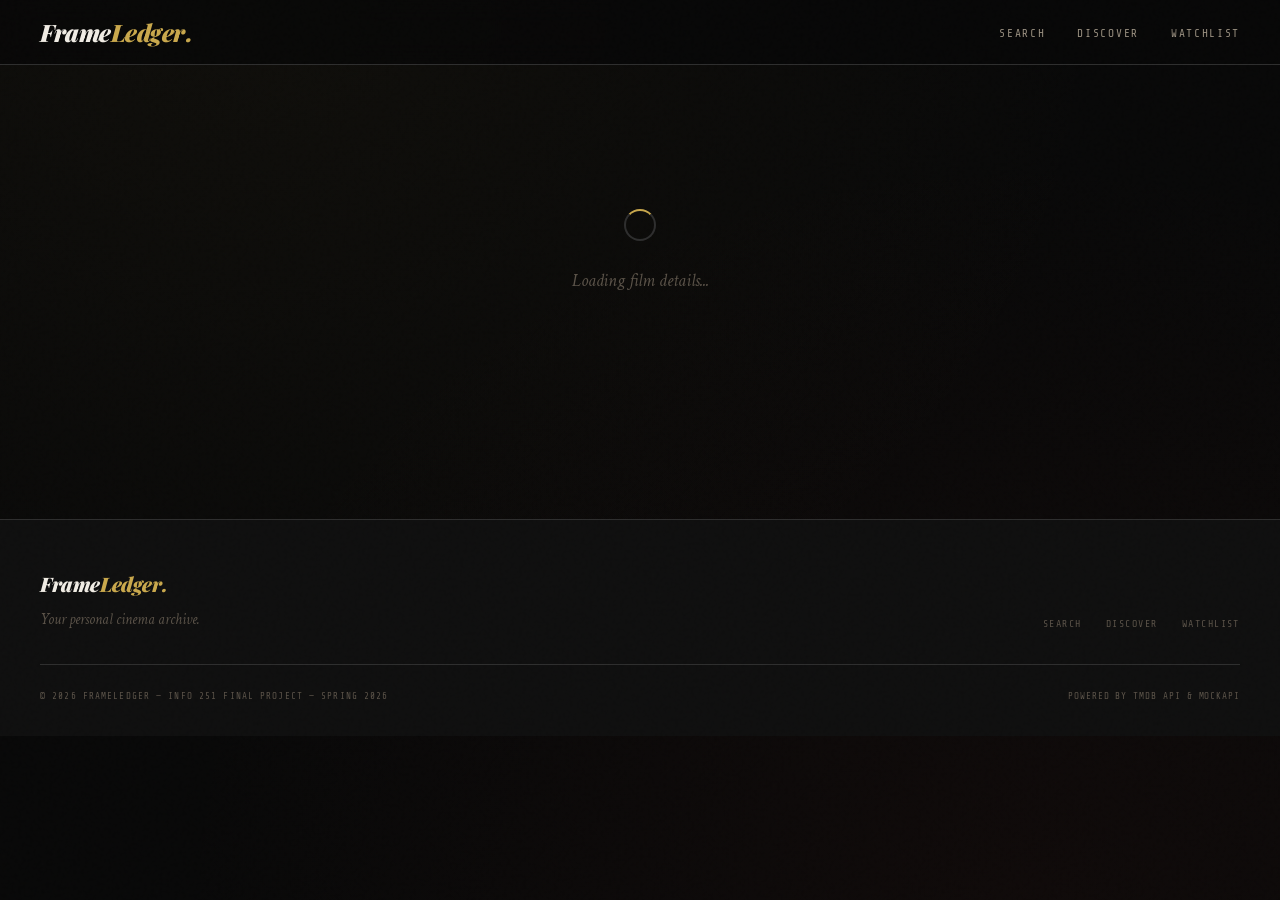
==== pages/movie.html @ 49a7b917 "Merge remote-tracking branch — keep local README" ====
<!DOCTYPE html>
<html lang="en">
<head>
  <meta charset="UTF-8" />
  <meta name="viewport" content="width=device-width, initial-scale=1.0" />
  <title>FrameLedger — Movie Details</title>
  <link rel="stylesheet" href="../css/style.css" />
</head>
<body class="page-fade">

  <!-- NAVIGATION -->
  <nav class="nav">
    <div class="nav__inner">
      <a href="../index.html" class="nav__logo">
        <span class="nav__logo-text">Frame<span>Ledger</span></span>
      </a>
      <ul class="nav__links">
        <li><a href="../index.html" class="nav__link">Search</a></li>
        <li><a href="../index.html?mode=discover" class="nav__link">Discover</a></li>
        <li><a href="watchlist.html" class="nav__link">Watchlist</a></li>
      </ul>
    </div>
  </nav>

  <!-- BACKDROP (set via JS) -->
  <div class="detail-hero__backdrop" id="backdrop"></div>

  <!-- MAIN CONTENT -->
  <main>
    <!-- Loading state -->
    <div id="loadingState" class="detail-hero">
      <div class="state-message">
        <div class="spinner"></div>
        <p>Loading film details...</p>
      </div>
    </div>

    <!-- Detail content (hidden until loaded) -->
    <div id="detailContent" class="hidden">

      <!-- HERO INFO -->
      <div class="detail-hero" id="detailHero">
        <!-- Back button href is set dynamically by movie.js to preserve search query -->
        <a href="../index.html" class="btn btn--ghost btn--sm back-btn" id="backBtn">
          ← Back to Search
        </a>

        <div class="detail-layout">
          <!-- Poster -->
          <div>
            <img class="detail-poster" id="detailPoster" src="" alt="" />
          </div>

          <!-- Info -->
          <div class="detail-info">
            <p class="detail-info__eyebrow" id="detailEyebrow"></p>
            <h1 class="detail-info__title" id="detailTitle"></h1>
            <p class="detail-info__tagline" id="detailTagline"></p>

            <div class="detail-meta-row" id="detailMetaRow"></div>

            <div class="genres" id="detailGenres"></div>

            <p class="detail-overview" id="detailOverview"></p>

            <!-- Watchlist form card -->
            <div class="watchlist-form-card" id="watchlistFormCard">
              <h3>＋ Add to Watchlist</h3>
              <form id="addToWatchlistForm" novalidate>
                <div class="form-group">
                  <label for="statusSelect">Status</label>
                  <select class="form-control" id="statusSelect">
                    <option value="Want to Watch">Want to Watch</option>
                    <option value="Watching">Watching</option>
                    <option value="Completed">Completed</option>
                  </select>
                </div>
                <div class="form-group">
                  <label for="noteInput">
                    <span>Note</span>
                    <span class="muted">(optional)</span>
                    <span id="noteCharCount" class="char-count">0 / 200</span>
                  </label>
                  <input
                    type="text"
                    class="form-control"
                    id="noteInput"
                    placeholder="e.g. Loved the cinematography..."
                    maxlength="200"
                  />
                  <p class="field-error" id="noteError"></p>
                </div>
                <div class="form-btn-row">
                  <button type="submit" class="btn btn--primary" id="addBtn">Add to Watchlist</button>
                  <button type="button" class="btn btn--outline hidden" id="viewWatchlistBtn">
                    View in Watchlist →
                  </button>
                </div>
                <p class="field-error form-error-msg" id="formError"></p>
              </form>
            </div>

          </div>
        </div>
      </div>

      <hr class="divider" />

      <!-- TRAILER -->
      <section class="section hidden" id="trailerSection">
        <div class="section-header">
          <h2>Official Trailer</h2>
        </div>
        <div id="trailerContainer"></div>
      </section>

      <hr class="divider hidden" id="trailerDivider" />

      <!-- SIMILAR MOVIES -->
      <hr class="divider hidden" id="similarDivider" />
      <section class="section hidden" id="similarSection">
        <div class="section-header">
          <h2>Similar Films</h2>
        </div>
        <div class="similar-grid" id="similarGrid"></div>
      </section>

      <!-- REVIEWS -->
      <hr class="divider hidden" id="reviewsDivider" />
      <section class="section hidden" id="reviewsSection">
        <div class="section-header">
          <h2>Audience Reviews</h2>
        </div>
        <div class="reviews-grid" id="reviewsGrid"></div>
      </section>

    </div>

    <!-- Error state -->
    <div id="errorState" class="detail-hero hidden">
      <div class="state-message">
        <div class="state-message__icon">⚠️</div>
        <p id="errorMsg">Could not load film details. <a href="../index.html" class="error-link">Return to search</a></p>
        <button onclick="location.reload()" class="btn btn--outline btn--sm" style="margin-top:1rem;">Try Again</button>
      </div>
    </div>
  </main>

  <!-- FOOTER -->
  <footer class="footer">
    <div class="footer__inner">
      <div class="footer__brand">
        <span class="footer__logo">Frame<span>Ledger</span><span class="footer__dot">.</span></span>
        <span class="footer__tagline">Your personal cinema archive.</span>
      </div>
      <nav class="footer__links">
        <a href="../index.html" class="footer__link">Search</a>
        <a href="../index.html?mode=discover" class="footer__link">Discover</a>
        <a href="watchlist.html" class="footer__link">Watchlist</a>
      </nav>
    </div>
    <div class="footer__bottom">
      <span class="footer__copy">© 2026 FrameLedger — INFO 251 Final Project — Spring 2026</span>
      <span class="footer__credit">Powered by <span>TMDB API</span> &amp; MockAPI</span>
    </div>
  </footer>

  <!-- SCRIPTS -->
  <script src="../js/config.js"></script>
  <script src="../js/tmdb.js"></script>
  <script src="../js/watchlist.js"></script>
  <script src="../js/ui.js"></script>
  <script src="../js/movie.js"></script>
</body>
</html>
---- css/style.css ----
@import url('https://fonts.googleapis.com/css2?family=Playfair+Display:ital,wght@0,400;0,700;0,900;1,400;1,700&family=Crimson+Text:ital,wght@0,400;0,600;1,400&family=Share+Tech+Mono&display=swap');

/* =============================================
   CSS VARIABLES — FILM NOIR PALETTE
   ============================================= */
:root {
  --black:        #080808;
  --deep:         #0f0f0f;
  --surface:      #161616;
  --surface-2:    #1e1e1e;
  --surface-3:    #272727;
  --border:       #2e2e2e;
  --border-light: #3d3d3d;
  --gold:         #c9a84c;
  --gold-dim:     #8a6f2e;
  --gold-glow:    rgba(201, 168, 76, 0.15);
  --red:          #c0392b;
  --red-dim:      rgba(192, 57, 43, 0.15);
  --text-primary:   #e8e0d0;
  --text-secondary: #9a9080;
  --text-muted:     #5a5248;
  --white:        #f0ece4;
  --shadow-deep:  0 8px 48px rgba(0,0,0,0.8);
  --shadow-gold:  0 0 30px rgba(201,168,76,0.12);
  --radius:       4px;
  --radius-lg:    8px;
  --transition:   0.2s ease;
}

/* =============================================
   RESET & BASE
   ============================================= */
*, *::before, *::after { box-sizing: border-box; margin: 0; padding: 0; }

html { scroll-behavior: smooth; }

body {
  background-color: var(--black);
  color: var(--text-primary);
  font-family: 'Crimson Text', Georgia, serif;
  font-size: 18px;
  line-height: 1.6;
  min-height: 100vh;
  background-image:
    radial-gradient(ellipse at 20% 0%, rgba(201,168,76,0.04) 0%, transparent 60%),
    radial-gradient(ellipse at 80% 100%, rgba(192,57,43,0.04) 0%, transparent 60%);
}

/* Grain overlay */
body::before {
  content: '';
  position: fixed;
  inset: 0;
  background-image: url("data:image/svg+xml,%3Csvg viewBox='0 0 256 256' xmlns='http://www.w3.org/2000/svg'%3E%3Cfilter id='noise'%3E%3CfeTurbulence type='fractalNoise' baseFrequency='0.9' numOctaves='4' stitchTiles='stitch'/%3E%3C/filter%3E%3Crect width='100%25' height='100%25' filter='url(%23noise)' opacity='0.04'/%3E%3C/svg%3E");
  pointer-events: none;
  z-index: 9999;
  opacity: 0.4;
}

a { color: inherit; text-decoration: none; }
img { display: block; max-width: 100%; }
button { cursor: pointer; font-family: inherit; border: none; background: none; }
input, select, textarea { font-family: inherit; }
ul { list-style: none; }

/* =============================================
   TYPOGRAPHY
   ============================================= */
h1, h2, h3, h4 {
  font-family: 'Playfair Display', Georgia, serif;
  font-weight: 700;
  line-height: 1.2;
  color: var(--white);
}

.display-title {
  font-family: 'Playfair Display', Georgia, serif;
  font-size: clamp(3rem, 8vw, 7rem);
  font-weight: 900;
  letter-spacing: -0.02em;
  line-height: 0.9;
  color: var(--white);
}

.mono {
  font-family: 'Share Tech Mono', monospace;
  font-size: 0.75rem;
  letter-spacing: 0.12em;
  text-transform: uppercase;
}

.label {
  font-family: 'Share Tech Mono', monospace;
  font-size: 0.65rem;
  letter-spacing: 0.2em;
  text-transform: uppercase;
  color: var(--text-muted);
}

.gold { color: var(--gold); }
.red  { color: var(--red); }
.muted { color: var(--text-muted); }
.secondary { color: var(--text-secondary); }

/* =============================================
   LAYOUT
   ============================================= */
.container {
  max-width: 1200px;
  margin: 0 auto;
  padding: 0 2rem;
}

.container--narrow {
  max-width: 800px;
  margin: 0 auto;
  padding: 0 2rem;
}

/* =============================================
   NAVIGATION
   ============================================= */
.nav {
  position: sticky;
  top: 0;
  z-index: 100;
  background: rgba(8,8,8,0.92);
  backdrop-filter: blur(12px);
  border-bottom: 1px solid var(--border);
  padding: 0 2rem;
}

.nav__inner {
  max-width: 1200px;
  margin: 0 auto;
  display: flex;
  align-items: center;
  justify-content: space-between;
  height: 64px;
}

.nav__logo {
  display: flex;
  align-items: baseline;
  gap: 0.5rem;
  text-decoration: none;
}

.nav__logo-text {
  font-family: 'Playfair Display', serif;
  font-size: 1.5rem;
  font-weight: 900;
  font-style: italic;
  color: var(--white);
  letter-spacing: -0.02em;
}

/* "Ledger" half of the logo — gold in all three contexts */
.nav__logo-text span,
.footer__logo span {
  color: var(--gold);
}

/* Gold full-stop dot — consistent across nav, footer, hero */
.nav__logo-text::after {
  content: '.';
  color: var(--gold);
  margin-left: 0.05em;
}

.nav__logo-dot {
  display: none; /* replaced by ::after */
}

.footer__dot,
.hero__dot {
  color: var(--gold);
}

.nav__links {
  display: flex;
  align-items: center;
  gap: 2rem;
}

.nav__link {
  font-family: 'Share Tech Mono', monospace;
  font-size: 0.7rem;
  letter-spacing: 0.15em;
  text-transform: uppercase;
  color: var(--text-secondary);
  transition: color var(--transition);
  position: relative;
}

.nav__link::after {
  content: '';
  position: absolute;
  bottom: -4px;
  left: 0;
  width: 0;
  height: 1px;
  background: var(--gold);
  transition: width var(--transition);
}

.nav__link:hover,
.nav__link.active {
  color: var(--gold);
}

.nav__link:hover::after,
.nav__link.active::after {
  width: 100%;
}

/* =============================================
   HERO
   ============================================= */
.hero {
  padding: 6rem 2rem 4rem;
  max-width: 1200px;
  margin: 0 auto;
  position: relative;
}

.hero__eyebrow {
  font-family: 'Share Tech Mono', monospace;
  font-size: 0.65rem;
  letter-spacing: 0.3em;
  text-transform: uppercase;
  color: var(--gold);
  margin-bottom: 1.5rem;
  display: flex;
  align-items: center;
  gap: 0.75rem;
}

.hero__eyebrow::before {
  content: '';
  display: inline-block;
  width: 32px;
  height: 1px;
  background: var(--gold);
}

.hero__title {
  font-family: 'Playfair Display', serif;
  font-size: clamp(3.5rem, 9vw, 8rem);
  font-weight: 900;
  font-style: italic;
  line-height: 0.88;
  letter-spacing: -0.03em;
  color: var(--white);
  margin-bottom: 1.5rem;
}

.hero__title span {
  color: var(--gold);
}

.hero__subtitle {
  font-size: 1.2rem;
  color: var(--text-secondary);
  max-width: 480px;
  font-style: italic;
}

/* =============================================
   SEARCH BAR
   ============================================= */
.search-section {
  padding: 0 2rem 4rem;
  max-width: 1200px;
  margin: 0 auto;
}

.search-form {
  display: flex;
  gap: 0;
  max-width: 680px;
  position: relative;
}

.search-input {
  flex: 1;
  background: var(--surface);
  border: 1px solid var(--border);
  border-right: none;
  color: var(--text-primary);
  padding: 1rem 1.5rem;
  font-size: 1rem;
  font-family: 'Crimson Text', serif;
  border-radius: var(--radius) 0 0 var(--radius);
  transition: border-color var(--transition), box-shadow var(--transition);
  outline: none;
}

.search-input::placeholder {
  color: var(--text-muted);
  font-style: italic;
}

.search-input:focus {
  border-color: var(--gold-dim);
  box-shadow: 0 0 0 3px var(--gold-glow);
}

.search-btn {
  background: var(--gold);
  color: var(--black);
  border: 1px solid var(--gold);
  padding: 1rem 2rem;
  font-family: 'Share Tech Mono', monospace;
  font-size: 0.7rem;
  letter-spacing: 0.15em;
  text-transform: uppercase;
  border-radius: 0 var(--radius) var(--radius) 0;
  transition: background var(--transition), transform var(--transition);
  font-weight: 600;
}

.search-btn:hover {
  background: var(--white);
  border-color: var(--white);
}

.search-btn:active { transform: scale(0.98); }

.search-error {
  margin-top: 0.75rem;
  font-family: 'Share Tech Mono', monospace;
  font-size: 0.7rem;
  letter-spacing: 0.1em;
  color: var(--red);
  display: none;
}

.search-error.visible { display: block; }

/* =============================================
   DIVIDER
   ============================================= */
.divider {
  border: none;
  border-top: 1px solid var(--border);
  margin: 0;
}

.section-header {
  display: flex;
  align-items: center;
  gap: 1rem;
  margin-bottom: 2rem;
}

.section-header h2 {
  font-size: 0.7rem;
  font-family: 'Share Tech Mono', monospace;
  letter-spacing: 0.2em;
  text-transform: uppercase;
  color: var(--text-muted);
  font-weight: 400;
}

.section-header::after {
  content: '';
  flex: 1;
  height: 1px;
  background: var(--border);
}

/* =============================================
   MOVIE GRID
   ============================================= */
.results-section {
  padding: 3rem 2rem;
  max-width: 1200px;
  margin: 0 auto;
}

.movie-grid {
  display: grid;
  grid-template-columns: repeat(auto-fill, minmax(180px, 1fr));
  gap: 1.5rem;
}

.movie-card {
  background: var(--surface);
  border: 1px solid var(--border);
  border-radius: var(--radius-lg);
  overflow: hidden;
  cursor: pointer;
  transition: transform var(--transition), border-color var(--transition), box-shadow var(--transition);
  position: relative;
  text-decoration: none;
  color: inherit;
  display: block;
}

.movie-card:hover {
  transform: translateY(-4px);
  border-color: var(--gold-dim);
  box-shadow: var(--shadow-gold);
}

.movie-card__poster {
  width: 100%;
  aspect-ratio: 2/3;
  object-fit: cover;
  background: var(--surface-2);
  display: block;
}

.movie-card__poster-placeholder {
  width: 100%;
  aspect-ratio: 2/3;
  background: var(--surface-2);
  display: flex;
  align-items: center;
  justify-content: center;
  color: var(--text-muted);
  font-size: 2rem;
}

.movie-card__body {
  padding: 0.875rem;
}

.movie-card__title {
  font-family: 'Playfair Display', serif;
  font-size: 0.95rem;
  font-weight: 700;
  color: var(--white);
  line-height: 1.3;
  margin-bottom: 0.35rem;
  display: -webkit-box;
  -webkit-line-clamp: 2;
  line-clamp: 2;
  -webkit-box-orient: vertical;
  overflow: hidden;
}

.movie-card__meta {
  display: flex;
  align-items: center;
  justify-content: space-between;
}

.movie-card__year {
  font-family: 'Share Tech Mono', monospace;
  font-size: 0.65rem;
  letter-spacing: 0.1em;
  color: var(--text-muted);
}

.movie-card__rating {
  font-family: 'Share Tech Mono', monospace;
  font-size: 0.65rem;
  letter-spacing: 0.05em;
  color: var(--gold);
  display: flex;
  align-items: center;
  gap: 0.25rem;
}

/* No results / loading states */
.state-message {
  text-align: center;
  padding: 5rem 2rem;
  color: var(--text-muted);
}

.state-message__icon {
  font-size: 3rem;
  margin-bottom: 1rem;
  opacity: 0.4;
}

.state-message p {
  font-style: italic;
  font-size: 1.1rem;
}

.spinner {
  display: inline-block;
  width: 32px;
  height: 32px;
  border: 2px solid var(--border);
  border-top-color: var(--gold);
  border-radius: 50%;
  animation: spin 0.8s linear infinite;
  margin-bottom: 1rem;
}

@keyframes spin { to { transform: rotate(360deg); } }

/* =============================================
   MOVIE DETAIL PAGE
   ============================================= */
.detail-hero {
  position: relative;
  padding: 4rem 2rem 3rem;
  max-width: 1200px;
  margin: 0 auto;
}

.detail-hero__backdrop {
  position: fixed;
  inset: 0;
  z-index: -1;
  background-size: cover;
  background-position: center top;
  opacity: 0.08;
  filter: blur(4px);
  pointer-events: none;
}

.detail-layout {
  display: grid;
  grid-template-columns: 280px 1fr;
  gap: 3rem;
  align-items: start;
}

.detail-poster {
  border-radius: var(--radius-lg);
  border: 1px solid var(--border);
  box-shadow: var(--shadow-deep);
  width: 100%;
  aspect-ratio: 2/3;
  object-fit: cover;
}

.detail-poster-placeholder {
  border-radius: var(--radius-lg);
  border: 1px solid var(--border);
  aspect-ratio: 2/3;
  background: var(--surface);
  display: flex;
  align-items: center;
  justify-content: center;
  font-size: 4rem;
  color: var(--text-muted);
}

.detail-info__eyebrow {
  font-family: 'Share Tech Mono', monospace;
  font-size: 0.65rem;
  letter-spacing: 0.25em;
  text-transform: uppercase;
  color: var(--gold);
  margin-bottom: 0.75rem;
  display: flex;
  align-items: center;
  gap: 0.5rem;
}

.detail-info__title {
  font-size: clamp(2rem, 4vw, 3.5rem);
  font-weight: 900;
  font-style: italic;
  line-height: 1;
  letter-spacing: -0.02em;
  margin-bottom: 1rem;
}

.detail-info__tagline {
  font-style: italic;
  color: var(--text-secondary);
  font-size: 1.1rem;
  margin-bottom: 1.5rem;
}

.detail-meta-row {
  display: flex;
  flex-wrap: wrap;
  gap: 1.5rem;
  margin-bottom: 1.5rem;
  padding-bottom: 1.5rem;
  border-bottom: 1px solid var(--border);
}

.detail-meta-item {
  display: flex;
  flex-direction: column;
  gap: 0.2rem;
}

.detail-meta-item .label { color: var(--text-muted); }

.detail-meta-item .value {
  font-family: 'Share Tech Mono', monospace;
  font-size: 0.85rem;
  color: var(--text-primary);
}

.detail-meta-item .value.gold { color: var(--gold); }

.detail-overview {
  font-size: 1.05rem;
  line-height: 1.75;
  color: var(--text-secondary);
  margin-bottom: 2rem;
}

.genres {
  display: flex;
  flex-wrap: wrap;
  gap: 0.5rem;
  margin-bottom: 2rem;
}

.genre-tag {
  font-family: 'Share Tech Mono', monospace;
  font-size: 0.6rem;
  letter-spacing: 0.15em;
  text-transform: uppercase;
  padding: 0.3rem 0.75rem;
  border: 1px solid var(--border);
  border-radius: 2px;
  color: var(--text-secondary);
  background: var(--surface);
}

/* =============================================
   ADD TO WATCHLIST FORM
   ============================================= */
.watchlist-form-card {
  background: var(--surface);
  border: 1px solid var(--border);
  border-radius: var(--radius-lg);
  padding: 1.5rem;
  margin-top: 1.5rem;
}

.watchlist-form-card h3 {
  font-size: 1rem;
  margin-bottom: 1.25rem;
  display: flex;
  align-items: center;
  gap: 0.5rem;
  color: var(--gold);
}

.form-group {
  margin-bottom: 1rem;
}

.form-group label {
  display: block;
  font-family: 'Share Tech Mono', monospace;
  font-size: 0.62rem;
  letter-spacing: 0.18em;
  text-transform: uppercase;
  color: var(--text-muted);
  margin-bottom: 0.5rem;
}

.form-control {
  width: 100%;
  background: var(--surface-2);
  border: 1px solid var(--border);
  color: var(--text-primary);
  padding: 0.7rem 1rem;
  font-family: 'Crimson Text', serif;
  font-size: 1rem;
  border-radius: var(--radius);
  outline: none;
  transition: border-color var(--transition), box-shadow var(--transition);
  appearance: none;
}

.form-control:focus {
  border-color: var(--gold-dim);
  box-shadow: 0 0 0 3px var(--gold-glow);
}

.form-control.error { border-color: var(--red); }

.field-error {
  font-family: 'Share Tech Mono', monospace;
  font-size: 0.6rem;
  letter-spacing: 0.1em;
  color: var(--red);
  margin-top: 0.35rem;
  display: none;
}

.field-error.visible { display: block; }

/* =============================================
   BUTTONS
   ============================================= */
.btn {
  display: inline-flex;
  align-items: center;
  gap: 0.5rem;
  padding: 0.75rem 1.5rem;
  font-family: 'Share Tech Mono', monospace;
  font-size: 0.7rem;
  letter-spacing: 0.15em;
  text-transform: uppercase;
  border-radius: var(--radius);
  transition: all var(--transition);
  border: 1px solid transparent;
  font-weight: 600;
  white-space: nowrap;
}

.btn--primary {
  background: var(--gold);
  color: var(--black);
  border-color: var(--gold);
}

.btn--primary:hover {
  background: var(--white);
  border-color: var(--white);
}

.btn--outline {
  background: transparent;
  color: var(--text-secondary);
  border-color: var(--border);
}

.btn--outline:hover {
  color: var(--white);
  border-color: var(--border-light);
  background: var(--surface-2);
}

.btn--ghost {
  background: transparent;
  color: var(--text-muted);
  border-color: transparent;
}

.btn--ghost:hover {
  color: var(--text-primary);
  background: var(--surface-2);
}

.btn--danger {
  background: transparent;
  color: var(--red);
  border-color: var(--red);
}

.btn--danger:hover {
  background: var(--red-dim);
}

.btn--sm {
  padding: 0.4rem 0.9rem;
  font-size: 0.62rem;
}

.btn--full { width: 100%; justify-content: center; }

.btn:disabled {
  opacity: 0.4;
  cursor: not-allowed;
}

/* =============================================
   TRAILER SECTION
   ============================================= */
.section {
  padding: 3rem 2rem;
  max-width: 1200px;
  margin: 0 auto;
}

.trailer-wrapper {
  position: relative;
  width: 100%;
  aspect-ratio: 16/9;
  background: var(--surface);
  border-radius: var(--radius-lg);
  overflow: hidden;
  border: 1px solid var(--border);
}

.trailer-wrapper iframe {
  width: 100%;
  height: 100%;
  border: none;
}

.trailer-placeholder {
  width: 100%;
  aspect-ratio: 16/9;
  background: var(--surface);
  border-radius: var(--radius-lg);
  border: 1px solid var(--border);
  display: flex;
  align-items: center;
  justify-content: center;
  flex-direction: column;
  gap: 0.75rem;
  color: var(--text-muted);
  font-style: italic;
}

/* =============================================
   SIMILAR MOVIES (smaller cards)
   ============================================= */
.similar-grid {
  display: grid;
  grid-template-columns: repeat(auto-fill, minmax(140px, 1fr));
  gap: 1rem;
}

/* =============================================
   WATCHLIST PAGE
   ============================================= */
.watchlist-controls {
  display: flex;
  align-items: center;
  gap: 1rem;
  flex-wrap: wrap;
  margin-bottom: 2rem;
}

.filter-tabs {
  display: flex;
  gap: 0.25rem;
  background: var(--surface);
  border: 1px solid var(--border);
  border-radius: var(--radius);
  padding: 0.25rem;
}

.filter-tab {
  font-family: 'Share Tech Mono', monospace;
  font-size: 0.62rem;
  letter-spacing: 0.12em;
  text-transform: uppercase;
  padding: 0.4rem 0.875rem;
  border-radius: 2px;
  color: var(--text-muted);
  transition: all var(--transition);
  background: none;
  border: none;
  cursor: pointer;
}

.filter-tab:hover { color: var(--text-secondary); }

.filter-tab.active {
  background: var(--surface-3);
  color: var(--gold);
}

.watchlist-count {
  font-family: 'Share Tech Mono', monospace;
  font-size: 0.65rem;
  letter-spacing: 0.12em;
  color: var(--text-muted);
  margin-left: auto;
}

/* Watchlist list layout */
.watchlist-list {
  display: flex;
  flex-direction: column;
  gap: 1px;
  background: var(--border);
  border: 1px solid var(--border);
  border-radius: var(--radius-lg);
  overflow: hidden;
}

.watchlist-item {
  background: var(--surface);
  display: grid;
  grid-template-columns: 60px 1fr auto;
  gap: 1.25rem;
  align-items: center;
  padding: 1rem 1.25rem;
  transition: background var(--transition);
  position: relative;
}

.watchlist-item:hover { background: var(--surface-2); }

.watchlist-item__poster {
  width: 60px;
  aspect-ratio: 2/3;
  object-fit: cover;
  border-radius: 2px;
  border: 1px solid var(--border);
}

.watchlist-item__poster-placeholder {
  width: 60px;
  aspect-ratio: 2/3;
  background: var(--surface-3);
  border-radius: 2px;
  border: 1px solid var(--border);
  display: flex;
  align-items: center;
  justify-content: center;
  font-size: 1.25rem;
  color: var(--text-muted);
}

.watchlist-item__info { min-width: 0; }

.watchlist-item__title {
  font-family: 'Playfair Display', serif;
  font-weight: 700;
  font-size: 1.05rem;
  color: var(--white);
  margin-bottom: 0.25rem;
  white-space: nowrap;
  overflow: hidden;
  text-overflow: ellipsis;
  cursor: pointer;
  text-decoration: none;
  display: block;
}

.watchlist-item__title:hover { color: var(--gold); }

.watchlist-item__meta {
  display: flex;
  align-items: center;
  gap: 1rem;
  margin-bottom: 0.4rem;
}

.status-badge {
  font-family: 'Share Tech Mono', monospace;
  font-size: 0.58rem;
  letter-spacing: 0.12em;
  text-transform: uppercase;
  padding: 0.2rem 0.6rem;
  border-radius: 2px;
  border: 1px solid;
}

.status-badge--want    { color: #7b9ee0; border-color: rgba(123,158,224,0.3); background: rgba(123,158,224,0.08); }
.status-badge--watching { color: var(--gold); border-color: rgba(201,168,76,0.3); background: var(--gold-glow); }
.status-badge--completed { color: #6db86d; border-color: rgba(109,184,109,0.3); background: rgba(109,184,109,0.08); }

.watchlist-item__note {
  font-style: italic;
  font-size: 0.9rem;
  color: var(--text-muted);
  white-space: nowrap;
  overflow: hidden;
  text-overflow: ellipsis;
  max-width: 400px;
}

.watchlist-item__actions {
  display: flex;
  gap: 0.5rem;
  align-items: center;
  flex-shrink: 0;
}

/* Inline edit form inside watchlist item */
.watchlist-item__edit-form {
  grid-column: 1 / -1;
  padding: 1rem;
  background: var(--surface-2);
  border-top: 1px solid var(--border);
  border-radius: 0 0 var(--radius) var(--radius);
  display: none;
  gap: 0.75rem;
  align-items: flex-end;
  flex-wrap: wrap;
}

.watchlist-item__edit-form.open {
  display: flex;
}

.watchlist-item__edit-form .form-group {
  margin-bottom: 0;
  flex: 1;
  min-width: 160px;
}

.watchlist-item__user-rating {
  display: flex;
  align-items: center;
  gap: 0.5rem;
  margin-bottom: 0.3rem;
}

.user-rating-label {
  font-family: 'Share Tech Mono', monospace;
  font-size: 0.58rem;
  letter-spacing: 0.12em;
  text-transform: uppercase;
  color: var(--text-muted);
}

/* =============================================
   MODAL
   ============================================= */
.modal-overlay {
  position: fixed;
  inset: 0;
  background: rgba(0,0,0,0.85);
  z-index: 200;
  display: flex;
  align-items: center;
  justify-content: center;
  padding: 2rem;
  opacity: 0;
  pointer-events: none;
  transition: opacity 0.2s ease;
}

.modal-overlay.open {
  opacity: 1;
  pointer-events: all;
}

.modal {
  background: var(--surface);
  border: 1px solid var(--border);
  border-radius: var(--radius-lg);
  padding: 2rem;
  width: 100%;
  max-width: 480px;
  transform: translateY(16px);
  transition: transform 0.2s ease;
}

.modal-overlay.open .modal { transform: translateY(0); }

.modal__header {
  display: flex;
  align-items: center;
  justify-content: space-between;
  margin-bottom: 1.5rem;
}

.modal__title {
  font-size: 1.2rem;
  font-family: 'Playfair Display', serif;
}

.modal__close {
  color: var(--text-muted);
  font-size: 1.25rem;
  transition: color var(--transition);
  background: none;
  border: none;
  cursor: pointer;
  line-height: 1;
}

.modal__close:hover { color: var(--white); }

/* =============================================
   TOAST NOTIFICATIONS
   ============================================= */
.toast-container {
  position: fixed;
  bottom: 2rem;
  right: 2rem;
  z-index: 300;
  display: flex;
  flex-direction: column;
  gap: 0.5rem;
}

.toast {
  background: var(--surface-2);
  border: 1px solid var(--border);
  border-left: 3px solid var(--gold);
  border-radius: var(--radius);
  padding: 0.875rem 1.25rem;
  font-family: 'Share Tech Mono', monospace;
  font-size: 0.68rem;
  letter-spacing: 0.08em;
  color: var(--text-primary);
  max-width: 320px;
  box-shadow: var(--shadow-deep);
  animation: slideUp 0.25s ease forwards;
}

.toast.success { border-left-color: #6db86d; }
.toast.error   { border-left-color: var(--red); }

@keyframes slideUp {
  from { opacity: 0; transform: translateY(12px); }
  to   { opacity: 1; transform: translateY(0); }
}

@keyframes fadeOut {
  from { opacity: 1; }
  to   { opacity: 0; transform: translateY(-4px); }
}

/* =============================================
   MODE TOGGLE (Search / Discover)
   ============================================= */
.mode-toggle {
  display: inline-flex;
  background: var(--surface);
  border: 1px solid var(--border);
  border-radius: var(--radius);
  padding: 0.25rem;
  margin-bottom: 1.5rem;
  gap: 0.2rem;
}

.mode-btn {
  font-family: 'Share Tech Mono', monospace;
  font-size: 0.68rem;
  letter-spacing: 0.15em;
  text-transform: uppercase;
  padding: 0.45rem 1.25rem;
  border-radius: 2px;
  color: var(--text-muted);
  background: none;
  border: none;
  cursor: pointer;
  transition: all var(--transition);
}

.mode-btn:hover { color: var(--text-secondary); }

.mode-btn.active {
  background: var(--gold);
  color: var(--black);
  font-weight: 600;
}

/* =============================================
   DISCOVER CONTROLS
   ============================================= */
.discover-controls {
  display: flex;
  gap: 1rem;
  align-items: flex-end;
  flex-wrap: wrap;
  max-width: 780px;
}

.discover-field {
  display: flex;
  flex-direction: column;
  gap: 0.5rem;
  flex: 1;
  min-width: 140px;
}

.discover-field .form-control {
  padding: 0.85rem 1rem;
}

/* =============================================
   STATS DASHBOARD
   ============================================= */
.stats-section {
  padding: 2.5rem 2rem;
}

.stats-grid {
  display: grid;
  grid-template-columns: repeat(auto-fit, minmax(130px, 1fr));
  gap: 1px;
  background: var(--border);
  border: 1px solid var(--border);
  border-radius: var(--radius-lg);
  overflow: hidden;
}

.stat-card {
  background: var(--surface);
  padding: 1.5rem 1.25rem;
  display: flex;
  flex-direction: column;
  align-items: center;
  gap: 0.4rem;
  transition: background var(--transition);
}

.stat-card:hover { background: var(--surface-2); }

.stat-card__value {
  font-family: 'Playfair Display', serif;
  font-size: 2.2rem;
  font-weight: 900;
  font-style: italic;
  color: var(--white);
  line-height: 1;
}

.stat-card--want      .stat-card__value { color: #7b9ee0; }
.stat-card--watching  .stat-card__value { color: var(--gold); }
.stat-card--completed .stat-card__value { color: #6db86d; }

.stat-card__label {
  font-family: 'Share Tech Mono', monospace;
  font-size: 0.6rem;
  letter-spacing: 0.18em;
  text-transform: uppercase;
  color: var(--text-muted);
  text-align: center;
}

/* =============================================
   PAGE FADE-IN TRANSITION
   ============================================= */
.page-fade {
  animation: pageFadeIn 0.35s ease forwards;
}

@keyframes pageFadeIn {
  from { opacity: 0; transform: translateY(6px); }
  to   { opacity: 1; transform: translateY(0); }
}

/* =============================================
   SEARCH HISTORY CHIPS
   ============================================= */
.search-history {
  margin-top: 0.75rem;
  max-width: 680px;
}

.search-history__label {
  font-family: 'Share Tech Mono', monospace;
  font-size: 0.6rem;
  letter-spacing: 0.15em;
  text-transform: uppercase;
  color: var(--text-muted);
  display: block;
  margin-bottom: 0.5rem;
}

.search-history__chips {
  display: flex;
  flex-wrap: wrap;
  gap: 0.4rem;
}

.search-history__chip {
  font-family: 'Share Tech Mono', monospace;
  font-size: 0.65rem;
  letter-spacing: 0.08em;
  padding: 0.3rem 0.75rem;
  border: 1px solid var(--border);
  border-radius: 999px;
  background: var(--surface);
  color: var(--text-secondary);
  cursor: pointer;
  transition: all var(--transition);
  white-space: nowrap;
}

.search-history__chip:hover {
  border-color: var(--gold-dim);
  color: var(--gold);
  background: var(--gold-glow);
}

/* =============================================
   WATCHLIST PROGRESS BAR
   ============================================= */
.progress-bar-wrap {
  margin-top: 1.5rem;
  padding-top: 1.5rem;
  border-top: 1px solid var(--border);
}

.progress-bar {
  height: 6px;
  border-radius: 3px;
  background: var(--surface-3);
  display: flex;
  overflow: hidden;
  gap: 1px;
}

.progress-bar__segment {
  height: 100%;
  transition: width 0.6s cubic-bezier(0.4, 0, 0.2, 1);
  border-radius: 0;
}

.progress-bar__segment:first-child { border-radius: 3px 0 0 3px; }
.progress-bar__segment:last-child  { border-radius: 0 3px 3px 0; }

.progress-bar__segment--want      { background: #7b9ee0; }
.progress-bar__segment--watching  { background: var(--gold); }
.progress-bar__segment--completed { background: #6db86d; }

.progress-bar__legend {
  display: flex;
  gap: 1.5rem;
  margin-top: 0.75rem;
  flex-wrap: wrap;
}

.progress-bar__legend-item {
  font-family: 'Share Tech Mono', monospace;
  font-size: 0.58rem;
  letter-spacing: 0.12em;
  text-transform: uppercase;
  color: var(--text-muted);
  display: flex;
  align-items: center;
  gap: 0.4rem;
}

.progress-bar__legend-item::before {
  content: '';
  display: inline-block;
  width: 8px;
  height: 8px;
  border-radius: 2px;
  flex-shrink: 0;
}

.progress-bar__legend-item--want::before      { background: #7b9ee0; }
.progress-bar__legend-item--watching::before  { background: var(--gold); }
.progress-bar__legend-item--completed::before { background: #6db86d; }

/* =============================================
   IMPROVED EMPTY WATCHLIST STATE
   ============================================= */
.wl-empty-state {
  flex-direction: column;
  gap: 1.25rem;
  padding: 4rem 2rem;
}

.wl-empty__text {
  font-size: 1.1rem;
  font-style: italic;
}

.wl-empty__actions {
  display: flex;
  gap: 0.75rem;
  flex-wrap: wrap;
  justify-content: center;
}

/* =============================================
   CHARACTER COUNTER
   ============================================= */
.char-count {
  font-family: 'Share Tech Mono', monospace;
  font-size: 0.6rem;
  letter-spacing: 0.08em;
  color: var(--text-muted);
  margin-left: 0.5rem;
  float: right;
  transition: color var(--transition);
}

/* =============================================
   SEARCH CLEAR BUTTON
   ============================================= */
.search-input-wrap {
  position: relative;
  flex: 1;
  display: flex;
}

.search-input-wrap .search-input {
  width: 100%;
  padding-right: 2.5rem;
}

.search-clear-btn {
  position: absolute;
  right: 0.75rem;
  top: 50%;
  transform: translateY(-50%);
  background: none;
  border: none;
  color: var(--text-muted);
  font-size: 0.75rem;
  cursor: pointer;
  display: flex;
  align-items: center;
  justify-content: center;
  width: 1.25rem;
  height: 1.25rem;
  border-radius: 50%;
  transition: color var(--transition), background var(--transition);
  padding: 0;
  line-height: 1;
}

.search-clear-btn:hover {
  color: var(--text-primary);
  background: var(--surface-3);
}

/* =============================================
   SKELETON LOADER
   ============================================= */
.skeleton {
  background: linear-gradient(
    90deg,
    var(--surface-2) 25%,
    var(--surface-3) 50%,
    var(--surface-2) 75%
  );
  background-size: 200% 100%;
  animation: shimmer 1.4s infinite;
  border-radius: var(--radius);
}

@keyframes shimmer {
  0%   { background-position: 200% 0; }
  100% { background-position: -200% 0; }
}

.skeleton-item {
  pointer-events: none;
}

.skeleton-poster {
  width: 60px;
  aspect-ratio: 2/3;
  border-radius: 2px;
  flex-shrink: 0;
}

.skeleton-info {
  flex: 1;
  display: flex;
  flex-direction: column;
  gap: 0.5rem;
  justify-content: center;
}

.skeleton-title {
  height: 1rem;
  width: 55%;
}

.skeleton-meta {
  height: 0.75rem;
  width: 30%;
}

/* =============================================
   WATCHLIST SORT
   ============================================= */
.wl-sort-wrap {
  margin-left: auto;
}

.wl-sort-wrap .form-control {
  min-width: 160px;
  font-family: 'Share Tech Mono', monospace;
  font-size: 0.68rem;
  letter-spacing: 0.08em;
  padding: 0.4rem 0.75rem;
}

/* =============================================
   STAR PICKER & USER RATING
   ============================================= */
.star-picker {
  display: flex;
  align-items: center;
  gap: 0.2rem;
  padding: 0.25rem 0;
}

.star-btn {
  font-size: 1.4rem;
  color: var(--border-light);
  background: none;
  border: none;
  cursor: pointer;
  padding: 0 0.1rem;
  line-height: 1;
  transition: color var(--transition), transform var(--transition);
}

.star-btn.active,
.star-btn.hover {
  color: var(--gold);
}

.star-btn:hover {
  transform: scale(1.15);
}

.star-clear-btn {
  font-size: 0.65rem;
  color: var(--text-muted);
  background: none;
  border: none;
  cursor: pointer;
  margin-left: 0.35rem;
  padding: 0.2rem;
  line-height: 1;
  transition: color var(--transition);
  font-family: 'Share Tech Mono', monospace;
}

.star-clear-btn:hover { color: var(--red); }

/* Inline star display in item row */
.user-star-display {
  display: inline-flex;
  align-items: center;
  gap: 0.05rem;
}

.star-display {
  font-size: 0.8rem;
  color: var(--border-light);
  line-height: 1;
}

.star-display--filled {
  color: var(--gold);
}

/* User rating stat card */
.stat-card--user .stat-card__value {
  font-size: 1.1rem;
}

.stat-card__value--stars {
  display: flex;
  align-items: center;
  gap: 0.25rem;
  flex-wrap: wrap;
  justify-content: center;
  font-size: 1rem !important;
}

/* =============================================
   REVIEWS
   ============================================= */
.reviews-grid {
  display: grid;
  grid-template-columns: repeat(auto-fill, minmax(300px, 1fr));
  gap: 1.25rem;
}

.review-card {
  background: var(--surface);
  border: 1px solid var(--border);
  border-radius: var(--radius-lg);
  padding: 1.5rem;
  display: flex;
  flex-direction: column;
  gap: 1rem;
  transition: border-color var(--transition);
}

.review-card:hover {
  border-color: var(--border-light);
}

.review-card__header {
  display: flex;
  align-items: center;
  gap: 0.875rem;
}

.review-card__avatar {
  width: 40px;
  height: 40px;
  border-radius: 50%;
  background: var(--surface-3);
  border: 1px solid var(--border);
  display: flex;
  align-items: center;
  justify-content: center;
  font-family: 'Playfair Display', serif;
  font-size: 1.1rem;
  font-weight: 700;
  color: var(--gold);
  flex-shrink: 0;
}

.review-card__meta {
  display: flex;
  flex-direction: column;
  gap: 0.15rem;
  min-width: 0;
  flex: 1;
}

.review-card__author {
  font-family: 'Playfair Display', serif;
  font-size: 0.95rem;
  font-weight: 700;
  color: var(--white);
  white-space: nowrap;
  overflow: hidden;
  text-overflow: ellipsis;
}

.review-card__date {
  font-family: 'Share Tech Mono', monospace;
  font-size: 0.58rem;
  letter-spacing: 0.1em;
  text-transform: uppercase;
  color: var(--text-muted);
}

.review-card__rating {
  font-family: 'Share Tech Mono', monospace;
  font-size: 0.75rem;
  color: var(--gold);
  letter-spacing: 0.05em;
  flex-shrink: 0;
}

.review-card__body {
  font-size: 0.95rem;
  line-height: 1.7;
  color: var(--text-secondary);
  font-style: italic;
  flex: 1;
}

.review-card__toggle {
  font-family: 'Share Tech Mono', monospace;
  font-size: 0.62rem;
  letter-spacing: 0.12em;
  text-transform: uppercase;
  color: var(--gold-dim);
  background: none;
  border: none;
  cursor: pointer;
  padding: 0;
  transition: color var(--transition);
  text-align: left;
  align-self: flex-start;
}

.review-card__toggle:hover {
  color: var(--gold);
}

/* =============================================
   FOOTER
   ============================================= */
.footer {
  border-top: 1px solid var(--border);
  padding: 3rem 2rem 2rem;
  margin-top: 6rem;
  background: var(--deep);
}

.footer__inner {
  max-width: 1200px;
  margin: 0 auto;
  display: grid;
  grid-template-columns: 1fr auto;
  gap: 2rem;
  align-items: end;
  padding-bottom: 2rem;
  border-bottom: 1px solid var(--border);
}

.footer__brand {
  display: flex;
  flex-direction: column;
  gap: 0.5rem;
}

.footer__logo {
  font-family: 'Playfair Display', serif;
  font-size: 1.25rem;
  font-weight: 900;
  font-style: italic;
  color: var(--white);
  letter-spacing: -0.02em;
}

.footer__tagline {
  font-family: 'Crimson Text', serif;
  font-style: italic;
  color: var(--text-muted);
  font-size: 0.95rem;
}

.footer__links {
  display: flex;
  gap: 1.5rem;
  align-items: center;
}

.footer__link {
  font-family: 'Share Tech Mono', monospace;
  font-size: 0.62rem;
  letter-spacing: 0.15em;
  text-transform: uppercase;
  color: var(--text-muted);
  text-decoration: none;
  transition: color var(--transition);
}

.footer__link:hover { color: var(--gold); }

.footer__bottom {
  max-width: 1200px;
  margin: 1.5rem auto 0;
  display: flex;
  align-items: center;
  justify-content: space-between;
  flex-wrap: wrap;
  gap: 0.75rem;
}

.footer__copy {
  font-family: 'Share Tech Mono', monospace;
  font-size: 0.58rem;
  letter-spacing: 0.12em;
  color: var(--text-muted);
  text-transform: uppercase;
}

.footer__copy span { color: var(--gold); }

.footer__credit {
  font-family: 'Share Tech Mono', monospace;
  font-size: 0.58rem;
  letter-spacing: 0.1em;
  color: var(--text-muted);
  text-transform: uppercase;
}

@media (max-width: 600px) {
  .footer__inner {
    grid-template-columns: 1fr;
  }
  .footer__bottom {
    flex-direction: column;
    align-items: flex-start;
  }
}

/* =============================================
   UTILITY CLASSES
   Replaces all residual inline styles in HTML.
   Every presentational value now lives in CSS.
   ============================================= */

/* index.html — Discover button overrides */
.discover-btn {
  align-self: flex-end;
  border-radius: var(--radius);
  border: none;
}

.surprise-btn {
  align-self: flex-end;
  white-space: nowrap;
}

/* index.html — pagination controls layout */
.pagination {
  margin-top: 2.5rem;
  gap: 1rem;
  justify-content: center;
  align-items: center;
}

/* index.html — pagination page label */
.page-info {
  color: var(--text-muted);
}

/* movie.html — back button */
.back-btn {
  margin-bottom: 2rem;
  display: inline-flex;
}

/* movie.html — watchlist form button row */
.form-btn-row {
  display: flex;
  gap: 0.75rem;
  flex-wrap: wrap;
}

/* movie.html — form-level error spacing */
.form-error-msg {
  margin-top: 0.75rem;
}

/* movie.html — error state return link */
.error-link {
  color: var(--gold);
}

/* watchlist.html — compact hero padding */
.hero--compact {
  padding-bottom: 2rem;
}

/* watchlist.html — watchlist title size */
.hero__title--watchlist {
  font-size: clamp(2.5rem, 6vw, 5rem);
}

/* watchlist.html — delete modal body text */
.modal__body-text {
  color: var(--text-secondary);
  margin-bottom: 1.5rem;
  font-style: italic;
}

/* watchlist.html — delete modal button row */
.modal__actions {
  display: flex;
  gap: 0.75rem;
  justify-content: flex-end;
}

/* =============================================
   RESPONSIVE
   ============================================= */
@media (max-width: 768px) {
  .detail-layout {
    grid-template-columns: 1fr;
  }

  .detail-poster {
    max-width: 220px;
  }

  .watchlist-item {
    grid-template-columns: 50px 1fr;
  }

  .watchlist-item__actions {
    grid-column: 2;
    justify-content: flex-start;
    padding-top: 0.5rem;
  }

  .nav__links { gap: 1.25rem; }

  .hero__title { font-size: clamp(3rem, 12vw, 5rem); }

  .movie-grid {
    grid-template-columns: repeat(auto-fill, minmax(140px, 1fr));
  }
}

@media (max-width: 480px) {
  .container, .hero, .search-section, .results-section, .section { padding-left: 1rem; padding-right: 1rem; }
  .nav { padding: 0 1rem; }
  .watchlist-controls { flex-direction: column; align-items: flex-start; }
  .filter-tabs { width: 100%; }
}

/* =============================================
   UTILITY CLASSES
   ============================================= */
.hidden { display: none; }

/* Makes a flex child grow to fill 2× more space than siblings.
   Used for the note field in the watchlist inline-edit form. */
.form-group--wide { flex: 2; }
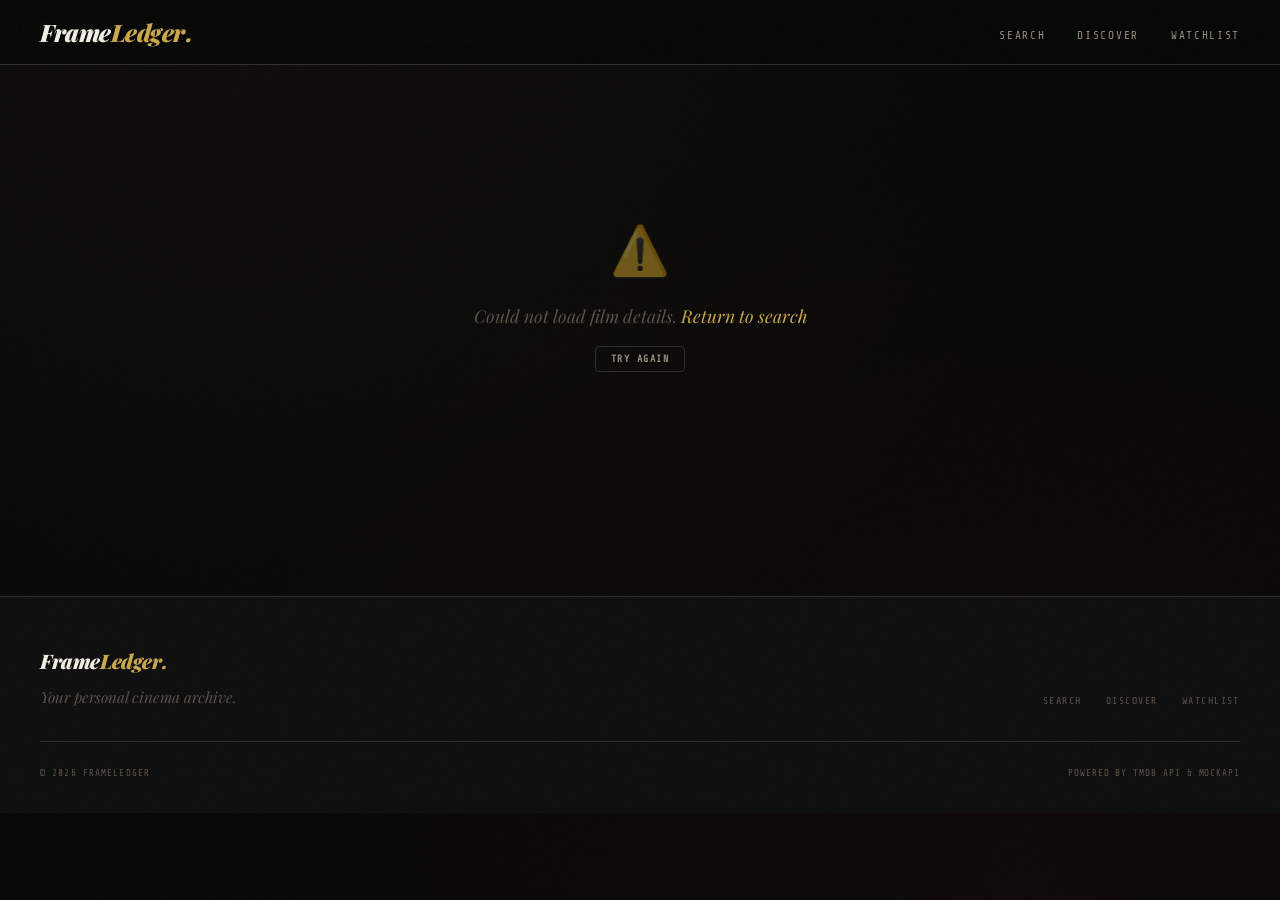
==== commit f961c728: "Refactor search, tmdb, ui, watchlist, and related modules for improved readability and maintainabili" ====
--- a/pages/movie.html
+++ b/pages/movie.html
@@ -160,7 +160,7 @@
       </nav>
     </div>
     <div class="footer__bottom">
-      <span class="footer__copy">© 2026 FrameLedger — INFO 251 Final Project — Spring 2026</span>
+      <span class="footer__copy">© 2026 FrameLedger</span>
       <span class="footer__credit">Powered by <span>TMDB API</span> &amp; MockAPI</span>
     </div>
   </footer>
--- a/css/style.css
+++ b/css/style.css
@@ -1,4 +1,4 @@
-@import url('https://fonts.googleapis.com/css2?family=Playfair+Display:ital,wght@0,400;0,700;0,900;1,400;1,700&family=Crimson+Text:ital,wght@0,400;0,600;1,400&family=Share+Tech+Mono&display=swap');
+@import url('https://fonts.googleapis.com/css2?family=Playfair+Display:ital,wght@0,400;0,700;0,900;1,400;1,700&family=Share+Tech+Mono&display=swap');
 
 /* =============================================
    CSS VARIABLES — FILM NOIR PALETTE
@@ -37,7 +37,7 @@
 body {
   background-color: var(--black);
   color: var(--text-primary);
-  font-family: 'Crimson Text', Georgia, serif;
+  font-family: 'Playfair Display', Georgia, serif;
   font-size: 18px;
   line-height: 1.6;
   min-height: 100vh;
@@ -290,7 +290,7 @@
   color: var(--text-primary);
   padding: 1rem 1.5rem;
   font-size: 1rem;
-  font-family: 'Crimson Text', serif;
+  font-family: 'Playfair Display', serif;
   border-radius: var(--radius) 0 0 var(--radius);
   transition: border-color var(--transition), box-shadow var(--transition);
   outline: none;
@@ -663,7 +663,7 @@
   border: 1px solid var(--border);
   color: var(--text-primary);
   padding: 0.7rem 1rem;
-  font-family: 'Crimson Text', serif;
+  font-family: 'Playfair Display', serif;
   font-size: 1rem;
   border-radius: var(--radius);
   outline: none;
@@ -1686,7 +1686,7 @@
 }
 
 .footer__tagline {
-  font-family: 'Crimson Text', serif;
+  font-family: 'Playfair Display', serif;
   font-style: italic;
   color: var(--text-muted);
   font-size: 0.95rem;
@@ -1759,6 +1759,7 @@
   align-self: flex-end;
   border-radius: var(--radius);
   border: none;
+  padding: 0.75rem 1.5rem;
 }
 
 .surprise-btn {
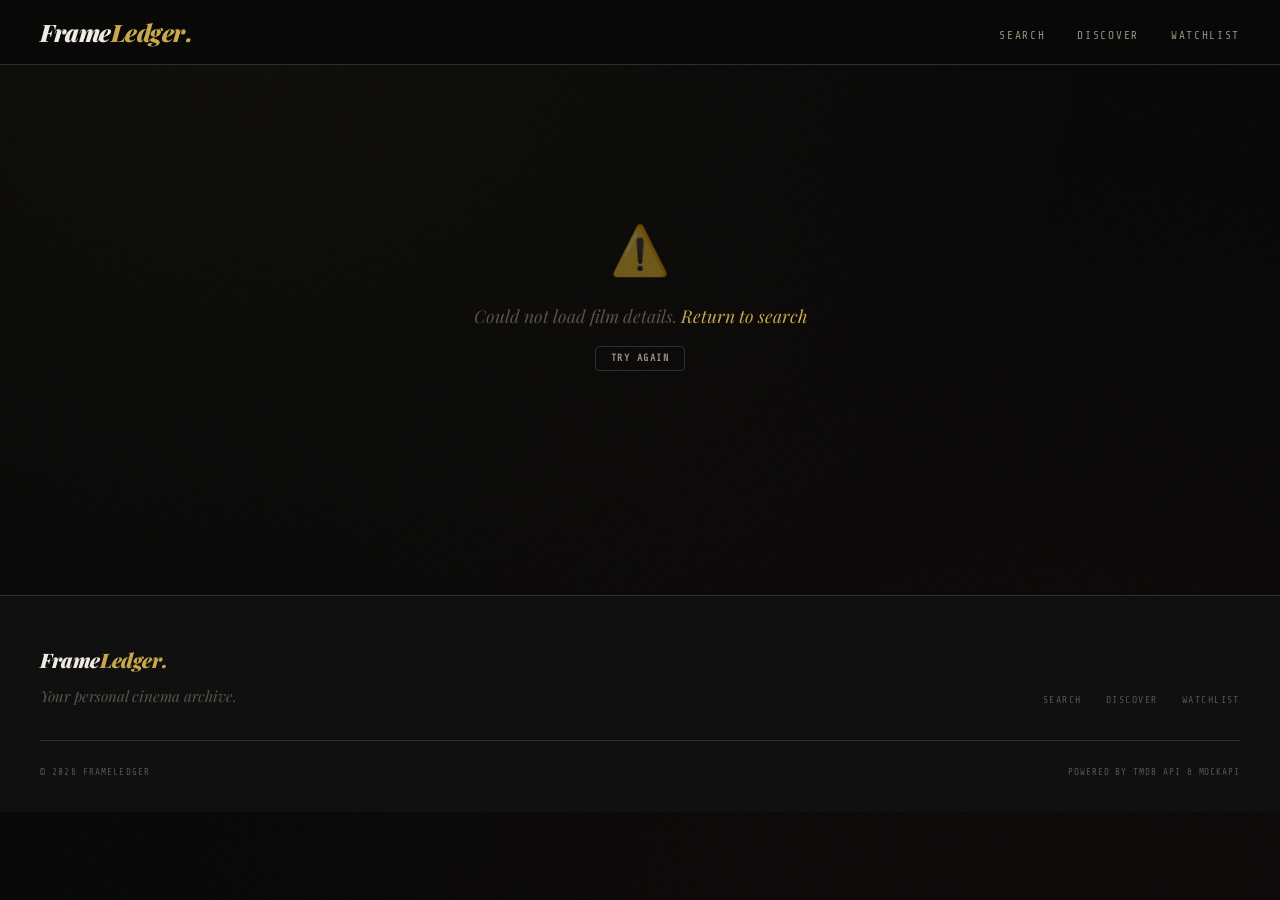
==== commit 1da85e3a: "Refactor styles, update HTML structure, and enhance JavaScript functionality across multiple files f" ====
--- a/pages/movie.html
+++ b/pages/movie.html
@@ -21,9 +21,6 @@
       </ul>
     </div>
   </nav>
-
-  <!-- BACKDROP (set via JS) -->
-  <div class="detail-hero__backdrop" id="backdrop"></div>
 
   <!-- MAIN CONTENT -->
   <main>
--- a/css/style.css
+++ b/css/style.css
@@ -505,16 +505,6 @@
   margin: 0 auto;
 }
 
-.detail-hero__backdrop {
-  position: fixed;
-  inset: 0;
-  z-index: -1;
-  background-size: cover;
-  background-position: center top;
-  opacity: 0.08;
-  filter: blur(4px);
-  pointer-events: none;
-}
 
 .detail-layout {
   display: grid;
@@ -705,6 +695,7 @@
   transition: all var(--transition);
   border: 1px solid transparent;
   font-weight: 600;
+  line-height: 1;
   white-space: nowrap;
 }
 
@@ -741,6 +732,8 @@
   color: var(--text-primary);
   background: var(--surface-2);
 }
+
+.delete-btn:hover { color: var(--red); border-color: var(--red); background: transparent; }
 
 .btn--danger {
   background: transparent;
@@ -934,7 +927,7 @@
 
 .status-badge {
   font-family: 'Share Tech Mono', monospace;
-  font-size: 0.58rem;
+  font-size: 0.65rem;
   letter-spacing: 0.12em;
   text-transform: uppercase;
   padding: 0.2rem 0.6rem;
@@ -1197,18 +1190,19 @@
   line-height: 1;
 }
 
-.stat-card--want      .stat-card__value { color: #7b9ee0; }
-.stat-card--watching  .stat-card__value { color: var(--gold); }
-.stat-card--completed .stat-card__value { color: #6db86d; }
 
 .stat-card__label {
   font-family: 'Share Tech Mono', monospace;
-  font-size: 0.6rem;
+  font-size: 0.72rem;
   letter-spacing: 0.18em;
   text-transform: uppercase;
-  color: var(--text-muted);
+  color: var(--text-secondary);
   text-align: center;
 }
+
+.stat-card--want      .stat-card__label { color: #7b9ee0; }
+.stat-card--watching  .stat-card__label { color: var(--gold); }
+.stat-card--completed .stat-card__label { color: #6db86d; }
 
 /* =============================================
    PAGE FADE-IN TRANSITION
@@ -1758,8 +1752,6 @@
 .discover-btn {
   align-self: flex-end;
   border-radius: var(--radius);
-  border: none;
-  padding: 0.75rem 1.5rem;
 }
 
 .surprise-btn {
